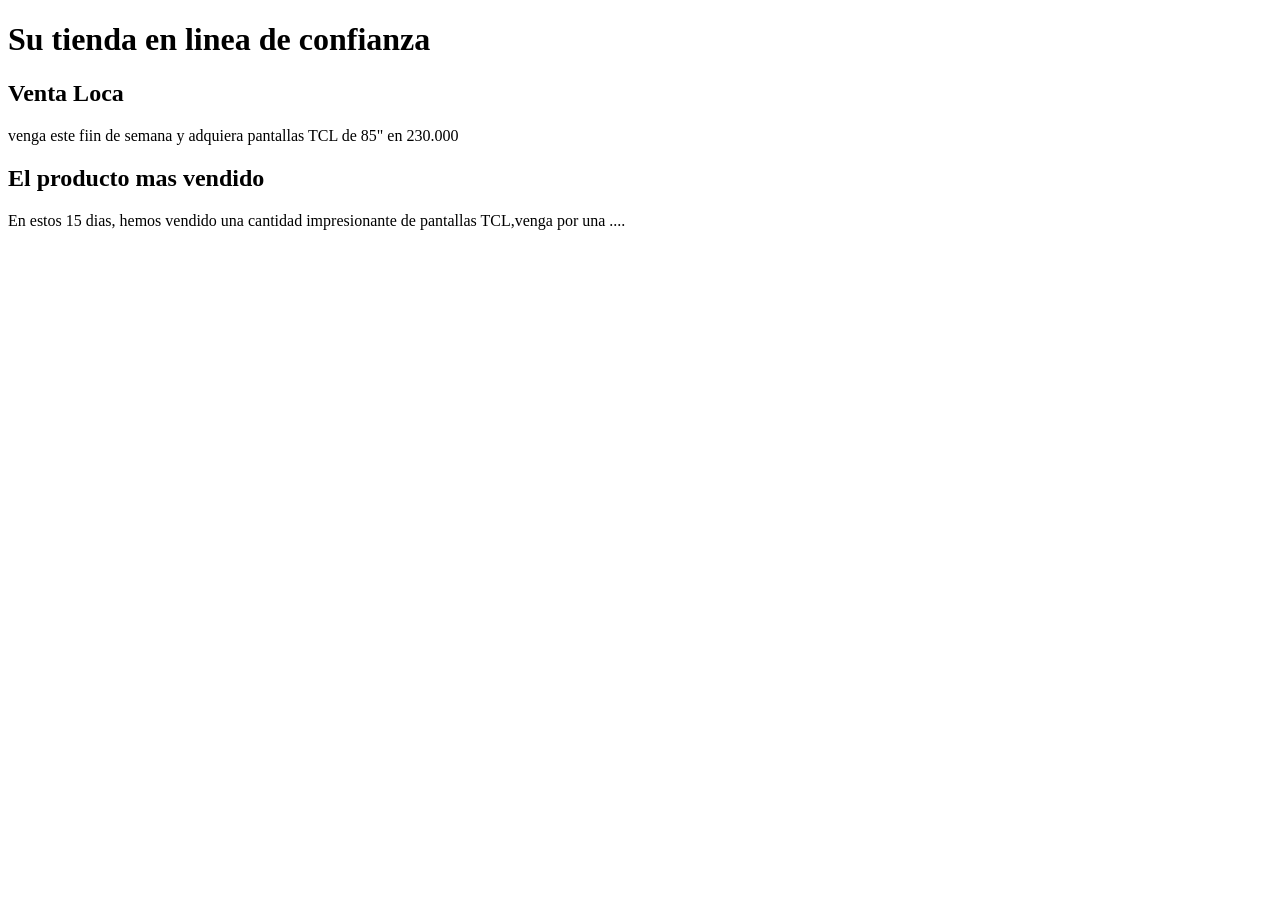
==== src/main/resources/templates/index.html @ 9a9b4e6a "Origen del curso" ====
<!DOCTYPE html>
<!--
primera pagina html 
-->
<html>
    <head>
        <title>TechShop</title>
        <meta charset="UTF-8">
        <meta name="viewport" content="width=device-width, initial-scale=1.0">
    </head>
    <body>
        <header>
            <h1>Su tienda en linea de confianza</h1>
            <nav>
                
            </nav>  
        </header> 
        <aside>
            <h2>Venta Loca</h2>
            <p>venga este fiin de semana y adquiera pantallas TCL de 85" en 230.000</p>
        </aside>
        <section>
          <h2>El producto mas vendido</h2>   
            <p>En estos 15 dias, hemos vendido una cantidad impresionante de pantallas TCL,venga por una ....</p>
            
        </section>    
        <footer>
            
            
        </footer>   
        
    </body>
</html>
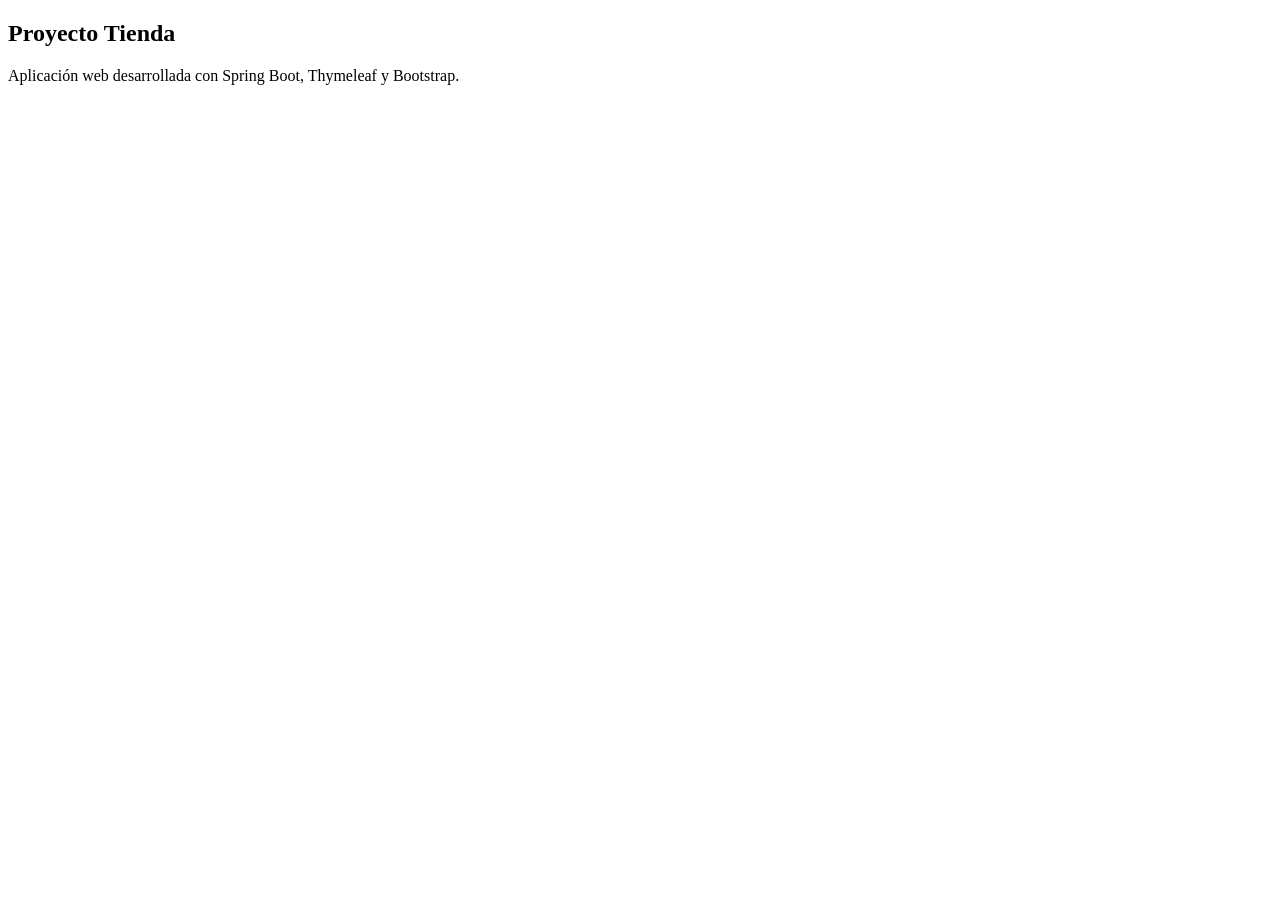
==== commit 0c3fe8c5: "Clase 1: crear estructura base del proyecto Spring Boot" ====
--- a/src/main/resources/templates/index.html
+++ b/src/main/resources/templates/index.html
@@ -1,33 +1,14 @@
 <!DOCTYPE html>
-<!--
-primera pagina html 
--->
-<html>
-    <head>
-        <title>TechShop</title>
-        <meta charset="UTF-8">
-        <meta name="viewport" content="width=device-width, initial-scale=1.0">
-    </head>
-    <body>
-        <header>
-            <h1>Su tienda en linea de confianza</h1>
-            <nav>
-                
-            </nav>  
-        </header> 
-        <aside>
-            <h2>Venta Loca</h2>
-            <p>venga este fiin de semana y adquiera pantallas TCL de 85" en 230.000</p>
-        </aside>
-        <section>
-          <h2>El producto mas vendido</h2>   
-            <p>En estos 15 dias, hemos vendido una cantidad impresionante de pantallas TCL,venga por una ....</p>
-            
-        </section>    
-        <footer>
-            
-            
-        </footer>   
-        
+<html xmlns="http://www.w3.org/1999/xhtml" xmlns:th="http://www.thymeleaf.org">
+    <head th:replace="~{general/fragmentos :: head}"></head>
+    <body class="d-flex flex-column min-vh-100">
+        <header th:replace="~{general/fragmentos :: header}"></header>
+        <main class="container flex-grow-1 py-5">
+            <section class="p-5 rounded-3 bg-light border">
+                <h1 class="display-5 fw-bold">Proyecto Tienda</h1>
+                <p class="lead mb-0">Aplicación web desarrollada con Spring Boot, Thymeleaf y Bootstrap.</p>
+            </section>
+        </main>
+        <footer th:replace="~{general/fragmentos :: footer}"></footer>
     </body>
 </html>
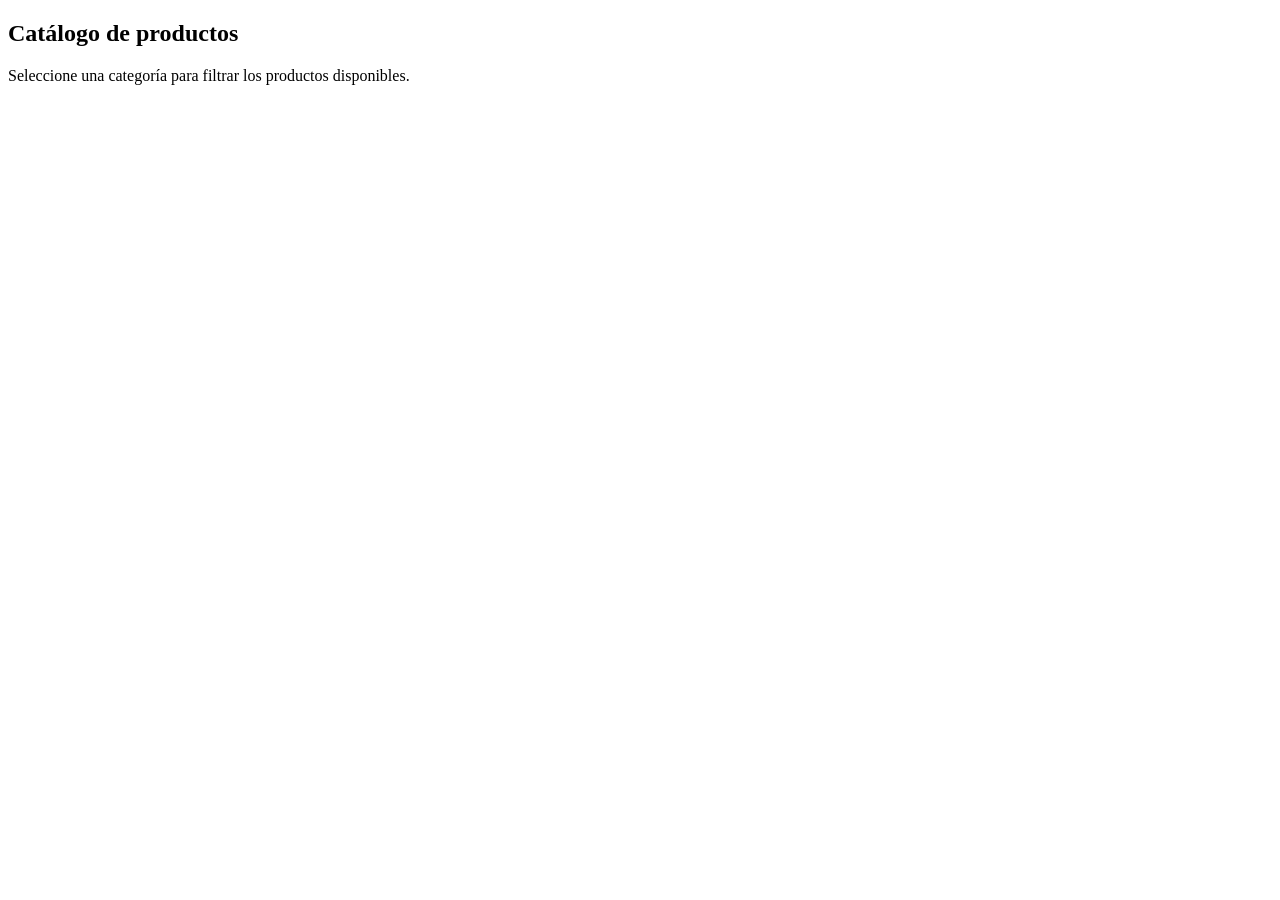
==== commit 71d1977e: "Clase 5: relacionar categorías y mostrar catálogo por pestañas" ====
--- a/src/main/resources/templates/index.html
+++ b/src/main/resources/templates/index.html
@@ -1,14 +1,16 @@
 <!DOCTYPE html>
 <html xmlns="http://www.w3.org/1999/xhtml" xmlns:th="http://www.thymeleaf.org">
-    <head th:replace="~{general/fragmentos :: head}"></head>
-    <body class="d-flex flex-column min-vh-100">
-        <header th:replace="~{general/fragmentos :: header}"></header>
-        <main class="container flex-grow-1 py-5">
-            <section class="p-5 rounded-3 bg-light border">
-                <h1 class="display-5 fw-bold">Proyecto Tienda</h1>
-                <p class="lead mb-0">Aplicación web desarrollada con Spring Boot, Thymeleaf y Bootstrap.</p>
-            </section>
-        </main>
-        <footer th:replace="~{general/fragmentos :: footer}"></footer>
-    </body>
+<head th:replace="~{general/fragmentos :: head}"></head>
+<body class="d-flex flex-column min-vh-100">
+<header th:replace="~{general/fragmentos :: header}"></header>
+<main class="container flex-grow-1 py-4">
+    <section class="mb-4">
+        <h1 class="display-6 fw-bold">Catálogo de productos</h1>
+        <p class="text-secondary">Seleccione una categoría para filtrar los productos disponibles.</p>
+    </section>
+    <section th:replace="~{consultas/fragmentos :: tabs}"></section>
+    <section th:replace="~{consultas/fragmentos :: tarjetas}"></section>
+</main>
+<footer th:replace="~{general/fragmentos :: footer}"></footer>
+</body>
 </html>
